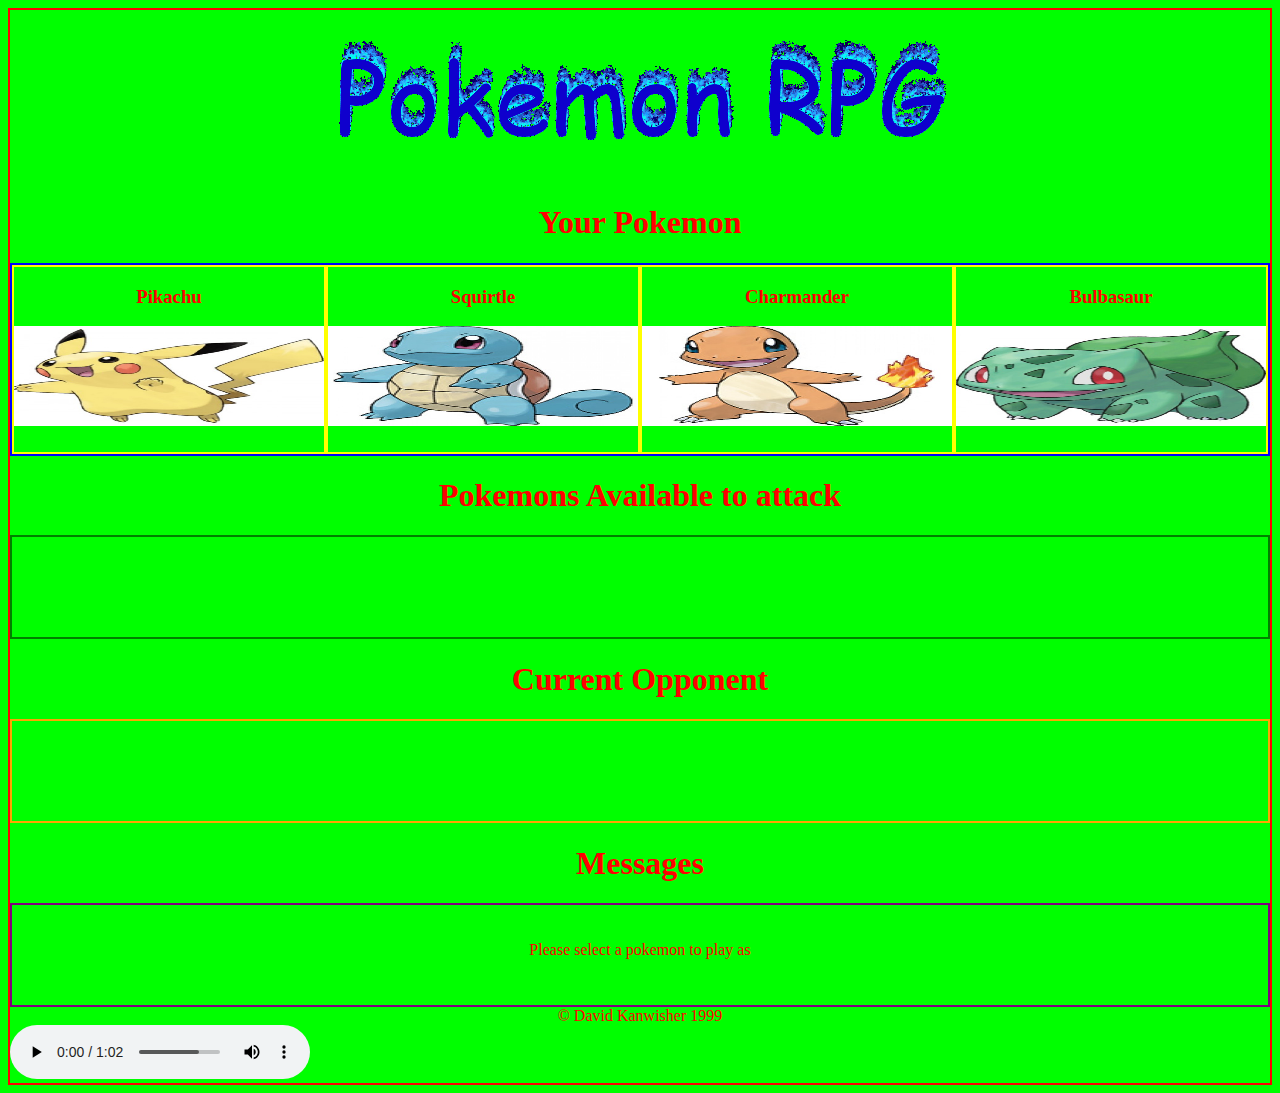
==== index.html @ e2f98965 "fix folder structure" ====
<!DOCTYPE html>
<html>
  <head>
    <meta charset="UTF-8">
    <title>title</title>
    <link rel="stylesheet" type="text/css" href="assets/stylesheets/css/style-main.css"></script>
  </head>
  <body>
    <div class="container">
        <header>
            <a href="http://www.angelfire.com/ky/SquirtleKyu/"><img src="assets/images/logo.gif" alt="pokemon-logo"></img></a>
        </header>        
        <!--   section#hero>.character*4>h3.poke_name+img.poke_image+h4.hp   //emmet -->
        <h1>Your Pokemon</h1>
        <section id="heroBox">
                            
                <div class="character selectable" id="pikachu">
                    <h3 class="poke_name">Pikachu</h3>
                    <img src="assets/images/pika.jpg" width="500" height="500" alt="pikachu" class="poke_image">
                    <h4 class="hp"></h4>
                </div>
                <div class="character selectable" id="squirtle">
                    <h3 class="poke_name">Squirtle</h3>
                    <img src="assets/images/squirt.jpg" width="500" height="500" alt="squirtle" class="poke_image">
                    <h4 class="hp"></h4>
                </div>
                <div class="character selectable" id="charmander">
                    <h3 class="poke_name">Charmander</h3>
                    <img src="assets/images/char.jpg" width="500" height="500" alt="charmander" class="poke_image">
                    <h4 class="hp"></h4>
                </div>
                <div class="character selectable" id="bulbasaur">
                    <h3 class="poke_name">Bulbasaur</h3>
                    <img src="assets/images/bulba.jpg" width="500" height="500" alt="bulbasaur" class="poke_image">
                    <h4 class="hp"></h4>
                </div>
        </section>
        <h1>Pokemons Available to attack</h1>
        <section id="enemySelectionBox"></section>
        <h1>Current Opponent</h1>
        <section id="enemyBox"></section>
        <h1>Messages</h1>
        <section id="messageBox">
            <p>Please select a pokemon to play as<p>
        </section>
        <footer>
            &copy David Kanwisher 1999
        </footer>
        <audio loop controls>
            <source src="assets/sounds/pokemon.mp3" type="audio/mp3">
            Your browser does not support the audio element.
        </audio>
    </div>
    <script src="assets/scripts/script-main.js"></script>
  </body>
</html>
---- assets/stylesheets/css/style-main.css ----
body {
  font-family: "comic sans ms";
  background-color: lime;
  color: red; }

.container {
  border: 2px red solid; }

header {
  display: flex;
  justify-content: center; }

h1 {
  text-align: center; }

#heroBox, #enemySelectionBox, #enemyBox, #messageBox {
  border: 2px blue solid;
  display: flex;
  justify-content: space-around;
  min-height: 100px; }

#enemySelectionBox {
  border-color: green; }

#enemyBox {
  border-color: orange; }

#messageBox {
  border-color: purple;
  justify-content: center; }
  #messageBox p {
    padding: 20px 0; }

.character {
  border: 2px solid yellow;
  text-align: center; }

.selectable:hover {
  color: green;
  cursor: pointer;
  filter: invert(100%); }

.poke_image {
  height: 100px;
  max-width: 100%; }

footer {
  text-align: center; }

/*# sourceMappingURL=style-main.css.map */
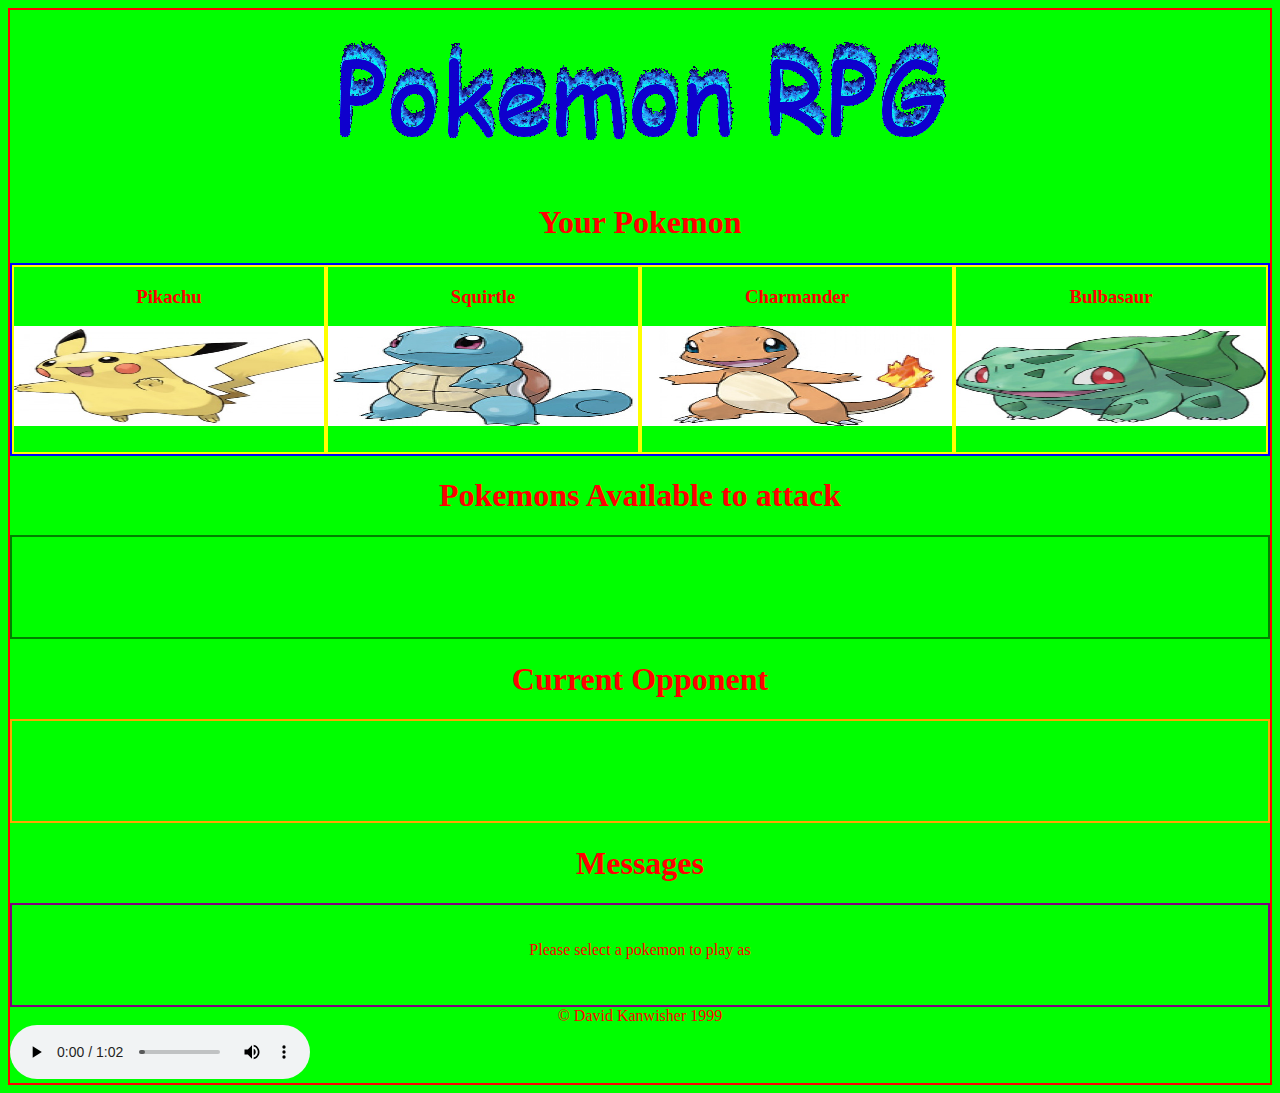
==== commit 3471430f: "making some fight functions and messing with selectors" ====
--- a/index.html
+++ b/index.html
@@ -51,6 +51,7 @@
             Your browser does not support the audio element.
         </audio>
     </div>
+    <script src="assets/scripts/characters.js"></script>
     <script src="assets/scripts/script-main.js"></script>
   </body>
 </html>
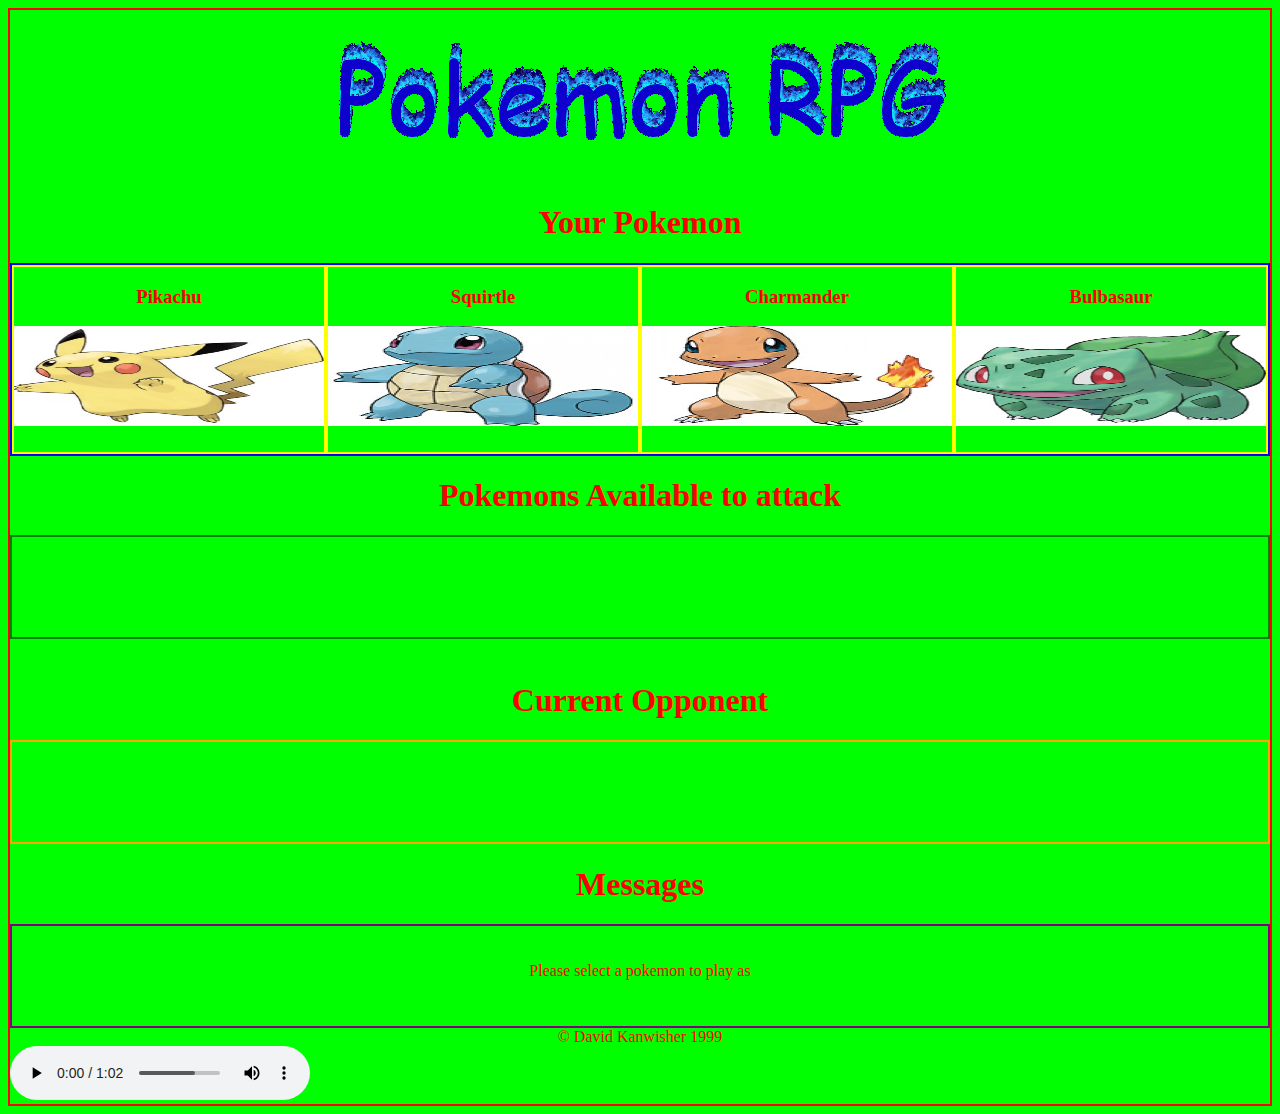
==== commit 499c6a73: "add attack button and listener, helping someone with react work" ====
--- a/index.html
+++ b/index.html
@@ -37,6 +37,7 @@
         </section>
         <h1>Pokemons Available to attack</h1>
         <section id="enemySelectionBox"></section>
+        <button id="attackButton" style="visibility: hidden">ATTACK!</button>
         <h1>Current Opponent</h1>
         <section id="enemyBox"></section>
         <h1>Messages</h1>
--- a/assets/stylesheets/css/style-main.css
+++ b/assets/stylesheets/css/style-main.css
@@ -31,6 +31,10 @@
   #messageBox p {
     padding: 20px 0; }
 
+button {
+  display: block;
+  margin: 0 auto; }
+
 .character {
   border: 2px solid yellow;
   text-align: center; }
